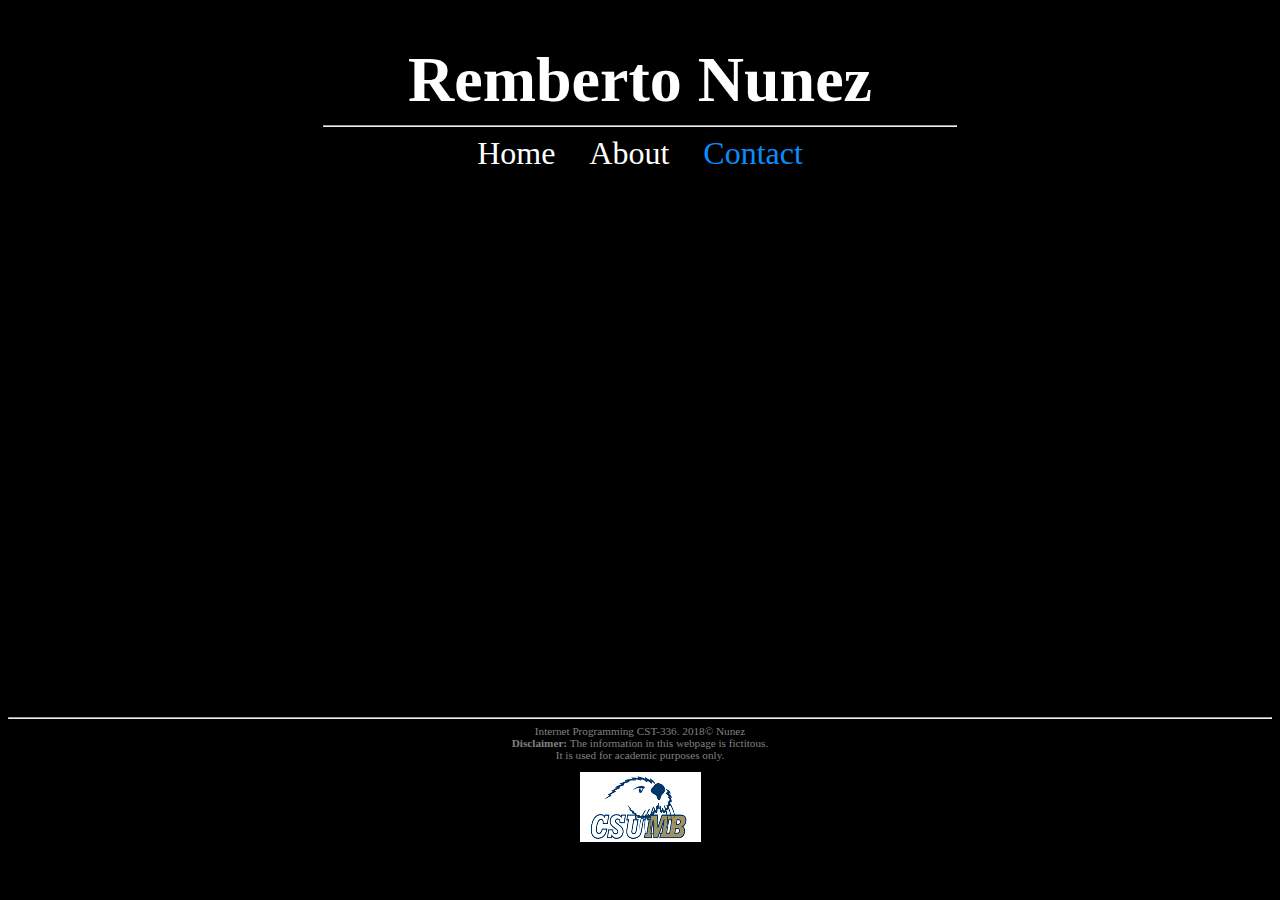
==== contact.html @ f73fd17f "portfolio" ====
<!DOCTYPE html>
<html>
<!--

First Website
and comment
in html
(comments can span multiple lines)

-->

<!-- This is the head -->
<!-- All styles and javascript go inside the head -->
    <head>
        <meta charset="utf-9"/>
        <title>Remberto Nunez: Personal Website</title>
        <link href="css/styles.css" rel="stylesheet" type="text/css" />
        
    </head>
<!-- closing head -->

    <!-- This is the body -->
    <!-- This is where we place the content of our website -->
    <body style="background-color:black; color:white">
        <header>
            <h1>
                Remberto Nunez
        </header>
        <nav>
            <hr width ="50%" />
            <a href="index.html">Home</a>
            <a href="about.html">About</a>
            <a href="contact.html" style="color:#098dfb">Contact</a>
        </nav>
        <br /><br />
        <div id="contact" align="center">
            <iframe src="https://docs.google.com/forms/d/e/1FAIpQLSeS9mU6JDuBvj6AGzwsmeKOiHU7m-qsRDgkclWvlv_vXAQxQA/viewform?embedded=true" width="760" height="500" frameborder="0" marginheight="0" marginwidth="0">Loading...</iframe>
        </div>
        <footer>
            <hr>
            Internet Programming CST-336. 2018&copy; Nunez <br />
            <strong>Disclaimer:</strong> The information in this webpage is fictitous. <br />
            It is used for academic purposes only.
            <figure id="logo">
                <img src="img/csumb.jpg" alt="CSUMB Logo" />
            </figure>
            
        </footer>
        <!-- closing footer -->
        
    </body>
    <!-- closing body -->

</html>
---- css/styles.css ----
body {
    background-color: black;
    color: gray;
}

#indexm {
    text-align: center
}

header, nav, footer {
    text-align: center;
}

nav a { /*links within "nav" container*/
    padding: 15px;
    padding-bottom: 4px;
    font-size: 2em;
    text-decoration: none; /*removes underline*/
    color: white; /*by default, links are blue*/
}

nav a:hover { /*pseudo class*/
    border-bottom: 2px orange solid;
    font-size: 2.5em;
    transition: .9s; /*transition effect*/
}

#me {
    float: left;
    align-content: center;
}

#welcomeText {
    text-align: left;
}

#logo {
    float: center;
}

footer {
    font-size: .7em;
    color: gray;
    clear: left;
}

table {
    margin: 0px auto;
}

td {
    padding-right: 10px;
    font-size: 1.3em;
    text-align-last: center;
}

td strong {
    color: orange;
}

#table-header {
    background-color: #351a00;
}

.table-row {
    background-color: #753900;
}

ul {
    text-align: left;
    padding-left: 200px;
}

.hobby {
    color: yellow;
}

h1 {
    font-family: 'Pacifico', cursive;
    font-size: 4em;
    margin-bottom: 0px;
}
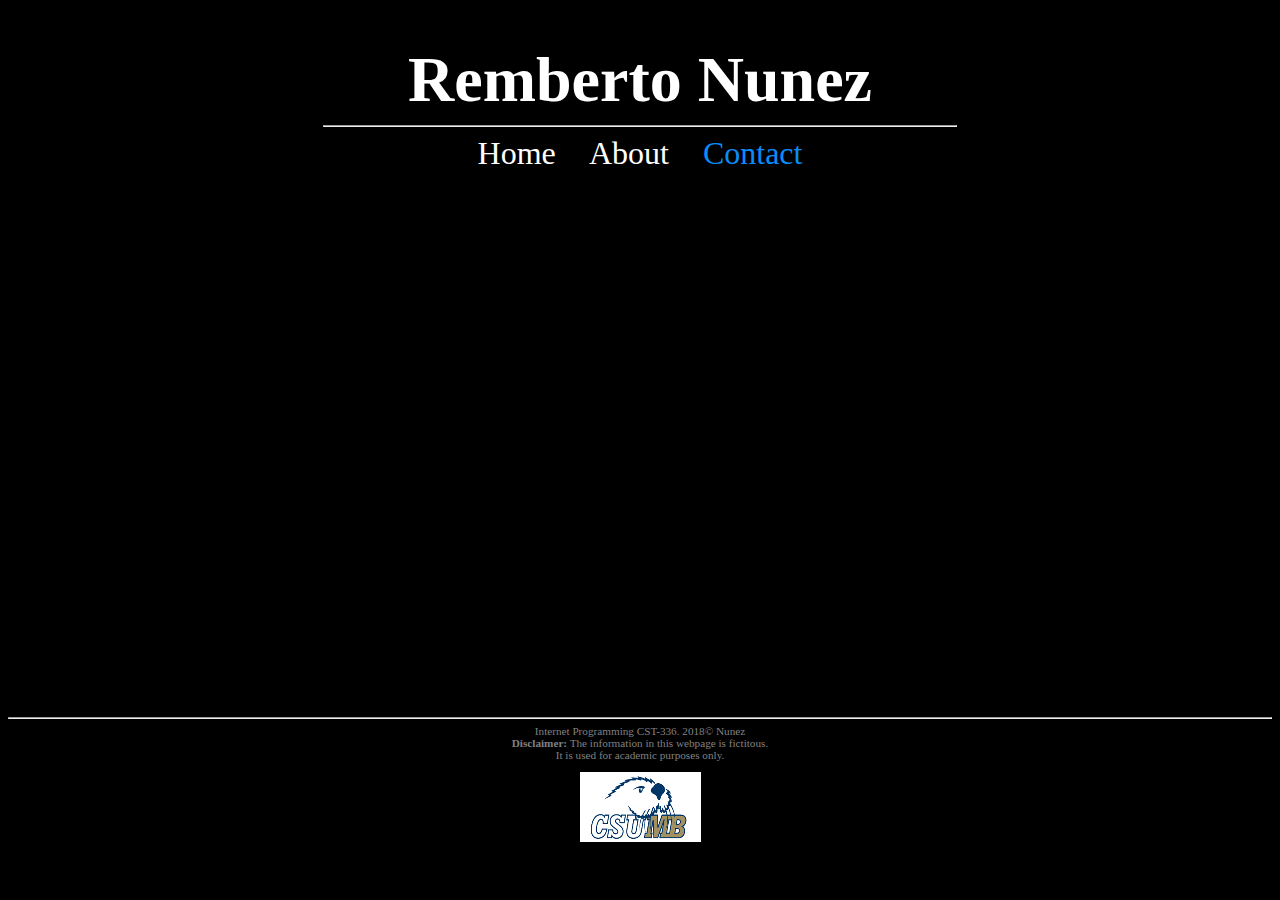
==== commit c1656f45: "portfolio" ====
--- a/contact.html
+++ b/contact.html
@@ -28,7 +28,7 @@
         </header>
         <nav>
             <hr width ="50%" />
-            <a href="index.html">Home</a>
+            <a href="index.php">Home</a>
             <a href="about.html">About</a>
             <a href="contact.html" style="color:#098dfb">Contact</a>
         </nav>
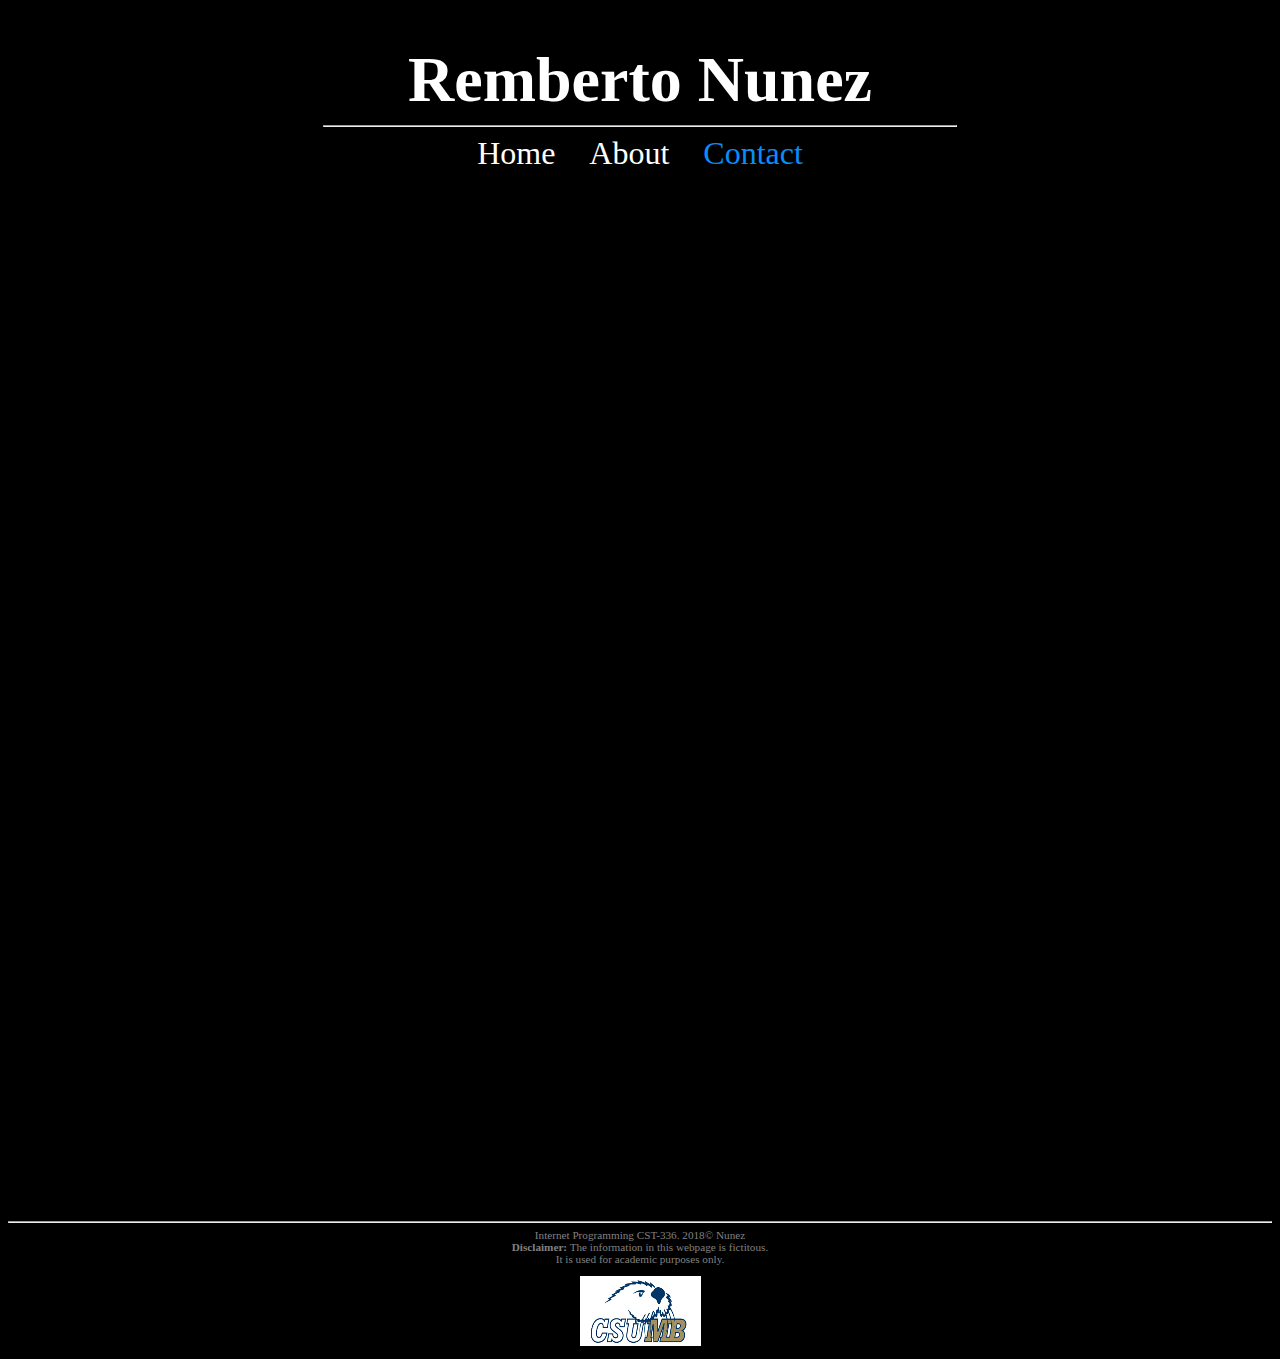
==== commit 2ab14b20: "portfolio" ====
--- a/contact.html
+++ b/contact.html
@@ -34,7 +34,7 @@
         </nav>
         <br /><br />
         <div id="contact" align="center">
-            <iframe src="https://docs.google.com/forms/d/e/1FAIpQLSeS9mU6JDuBvj6AGzwsmeKOiHU7m-qsRDgkclWvlv_vXAQxQA/viewform?embedded=true" width="760" height="500" frameborder="0" marginheight="0" marginwidth="0">Loading...</iframe>
+            <iframe src="https://docs.google.com/forms/d/e/1FAIpQLSfG_6DHIZHxAr_PyEjaM5NuZVykxF3eWuh1xxEDZwrE1qJfGw/viewform?embedded=true" width="760" height="500" frameborder="0" marginheight="0" marginwidth="0">Loading...</iframe><iframe src="https://docs.google.com/forms/d/e/1FAIpQLSfG_6DHIZHxAr_PyEjaM5NuZVykxF3eWuh1xxEDZwrE1qJfGw/viewform?embedded=true" width="760" height="500" frameborder="0" marginheight="0" marginwidth="0">Loading...</iframe>
         </div>
         <footer>
             <hr>
--- a/css/styles.css
+++ b/css/styles.css
@@ -4,25 +4,27 @@
 }
 
 #indexm {
-    text-align: center
+    text-align: center;
+    width: 960px;
+    margin: 0 auto;
 }
 
 header, nav, footer {
     text-align: center;
 }
 
-nav a { /*links within "nav" container*/
+nav a {
     padding: 15px;
     padding-bottom: 4px;
     font-size: 2em;
-    text-decoration: none; /*removes underline*/
-    color: white; /*by default, links are blue*/
+    text-decoration: none; 
+    color: white; 
 }
 
-nav a:hover { /*pseudo class*/
+nav a:hover { 
     border-bottom: 2px orange solid;
     font-size: 2.5em;
-    transition: .9s; /*transition effect*/
+    transition: .9s; 
 }
 
 #me {
@@ -32,6 +34,7 @@
 
 #welcomeText {
     text-align: left;
+    width: 940px;
 }
 
 #logo {
@@ -80,3 +83,7 @@
     font-size: 4em;
     margin-bottom: 0px;
 }
+
+#list {
+    text-align:left;
+}